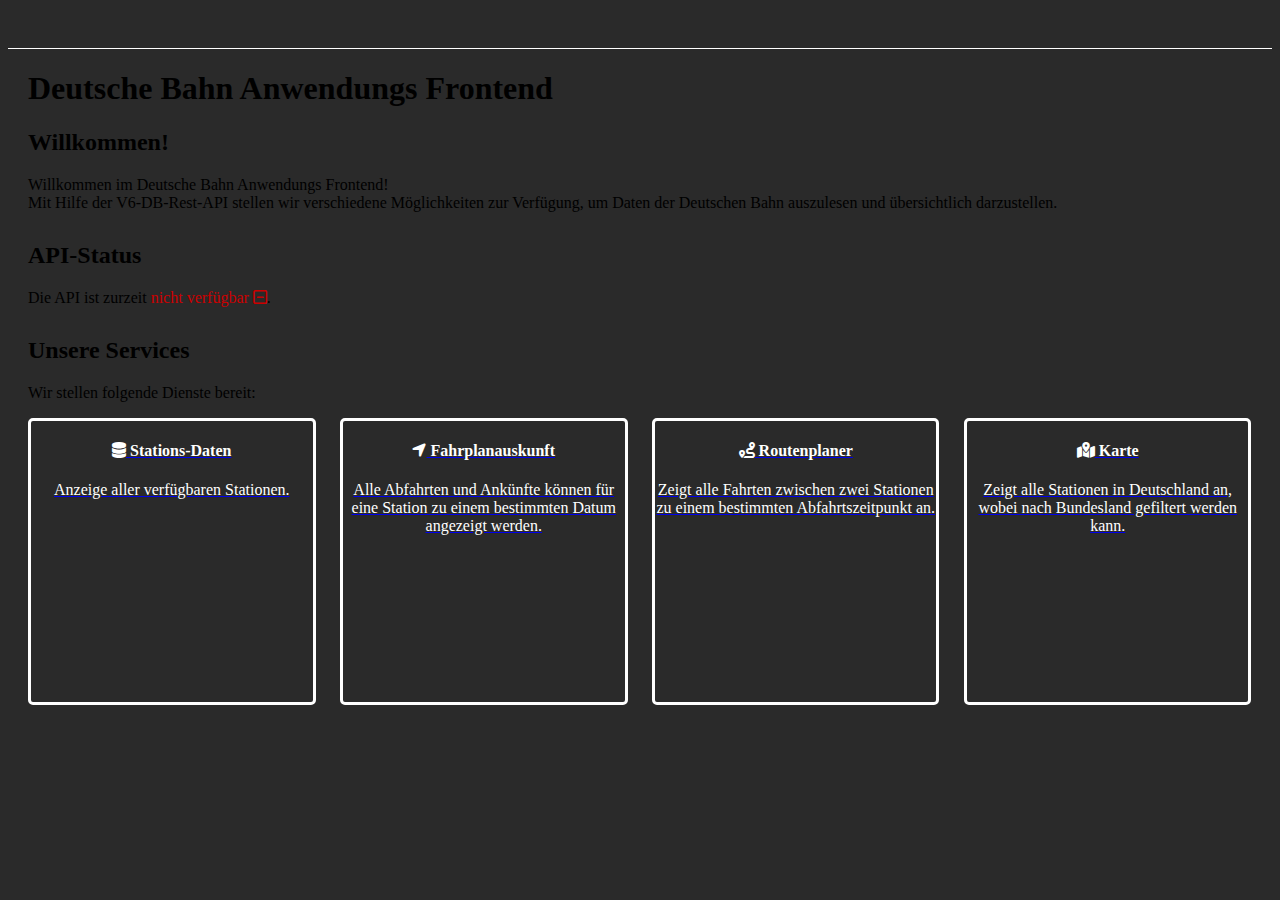
==== src/index.html @ b74e7f1b "Alte Daten entfernt, Aufräumen der Verzeichnisstruktur" ====
<!DOCTYPE html>
<html lang="de">
    <head>
        <meta charset="UTF-8">
        <meta http-equiv="X-UA-Compatible" content="IE=edge">
        <meta name="viewport" content="width=device-width, initial-scale=1.0">
        <link rel="icon" type="image/x-icon" href="img/favicon.ico">
        <title>DBAF - HOME</title>
        
        <!-- jQuery library -->
        <script type="text/javascript" src="dx_22.2.4/js/jquery.min.js"></script>
        <!-- DevExtreme theme -->
        <link rel="dx-theme" data-theme="generic.dark" href="dx_22.2.4/css/dx.dark.css" data-active="true">
        <!-- DevExtreme library -->
        <script type="text/javascript" src="dx_22.2.4/js/dx.all.js"></script>
        <!-- Dictionary files for German language -->
        <script type="text/javascript" src="dx_22.2.4/js/localization/dx.messages.de.js"></script>

        <!-- Fontawesome-Icons -->
        <link rel="stylesheet" href="https://cdnjs.cloudflare.com/ajax/libs/font-awesome/6.0.0-beta2/css/all.min.css">

        <!-- DBAF -->
        <link rel="stylesheet" type="text/css" href="css/style.css">
        <script type="text/javascript" src="js/dbaf.js"></script>
        <script type="text/javascript" src="js/ui.js"></script>
        <script type="text/javascript" src="js/request.js"></script>
    </head>

    <body class="dx-viewport">
        <div class="dbaf-toolbar" id="toolbar"></div>

        <div class="dbaf-group-main">
            <h1>Deutsche Bahn Anwendungs Frontend</h1>

            <div class="dbaf-group">
                <h2>Willkommen!</h2>
                <p>
                    Willkommen im Deutsche Bahn Anwendungs Frontend!<br>
                    Mit Hilfe der V6-DB-Rest-API stellen wir verschiedene Möglichkeiten zur Verfügung, um Daten der Deutschen Bahn auszulesen und übersichtlich darzustellen.
                </p>
            </div>

            <div class="dbaf-group dbaf-api-status">
                <h2>API-Status</h2>
                <p>
                    Die API ist zurzeit <span id="api-status"></span>.
                </p>
            </div>

            <div class="dbaf-group">
                <h2>Unsere Services</h2>
                <p>
                    Wir stellen folgende Dienste bereit:

                    <!-- DBAF-TODO -->
                    <div class="dbaf-layout-group">
                        <a class="dbaf-layout-item" href="stationdata.html">
                            <div class="dbaf-layout-inner-container">
                                <h4><i class="fa-solid fa-database"></i> Stations-Daten</h4>
                                <p>Anzeige aller verfügbaren Stationen.</p>
                            </div>
                        </a>
                        <a class="dbaf-layout-item" href="timetable.html">
                            <div class="dbaf-layout-inner-container">
                                <h4><i class="fa-solid fa-location-arrow"></i> Fahrplanauskunft</h4>
                                <p>Alle Abfahrten und Ankünfte können für eine Station zu einem bestimmten Datum angezeigt werden.</p>
                            </div>
                        </a>
                        <a class="dbaf-layout-item" href="routeplanning.html">
                            <div class="dbaf-layout-inner-container">
                                <h4><i class="fa-solid fa-route"></i> Routenplaner</h4>
                                <p>Zeigt alle Fahrten zwischen zwei Stationen zu einem bestimmten Abfahrtszeitpunkt an.</p>
                            </div>
                        </a>
                        <a class="dbaf-layout-item" href="map.html">
                            <div class="dbaf-layout-inner-container">
                                <h4><i class="fa-solid fa-map-location-dot"></i> Karte</h4>
                                <p>Zeigt alle Stationen in Deutschland an, wobei nach Bundesland gefiltert werden kann.</p>
                            </div>
                        </a>
                    </div>
                </p>
            </div>
        </div>
    </body>
    
    <!-- NOSCRIPT CHECK -->
    <noscript>
        JavaScript muss aktiviert sein, um diese Website nutzen zu können!
    </noscript>
        
    <script type="text/javascript">
        // Anzeige aktivieren
        $(".dbaf-toolbar").show();
        $(".dbaf-group-main").show();
    </script>
    <!-- NOSCRIPT CHECK -->

    <script type="text/javascript">
        // Verfügbarkeit prüfen
        let bStatus = IsAPIAvailable();

        if (bStatus) {
            // verfügbar ausgeben
            $("#api-status").html("<span class=\"dbaf-green\">verfügbar <i class=\"fa-regular fa-square-check\"></i></span>");
        } else {
            // nicht verfügbar ausgeben
            $("#api-status").html("<span class=\"dbaf-red\">nicht verfügbar <i class=\"fa-regular fa-square-minus\"></i></span>");
        }

        ScaleItems();
        // bei Änderung der Client-Größe
        addEventListener("resize", (event) => {
            ScaleItems();
        });

        function ScaleItems() {
            // Höhe eines Layout-Items auf die Breite setzen
            $(".dbaf-layout-item").height($(".dbaf-layout-item").width());
        }
    </script>
    
    <!-- Toolbareinstellungen laden -->
    <script type="text/javascript" src="js/toolbar.js"></script>
</html>
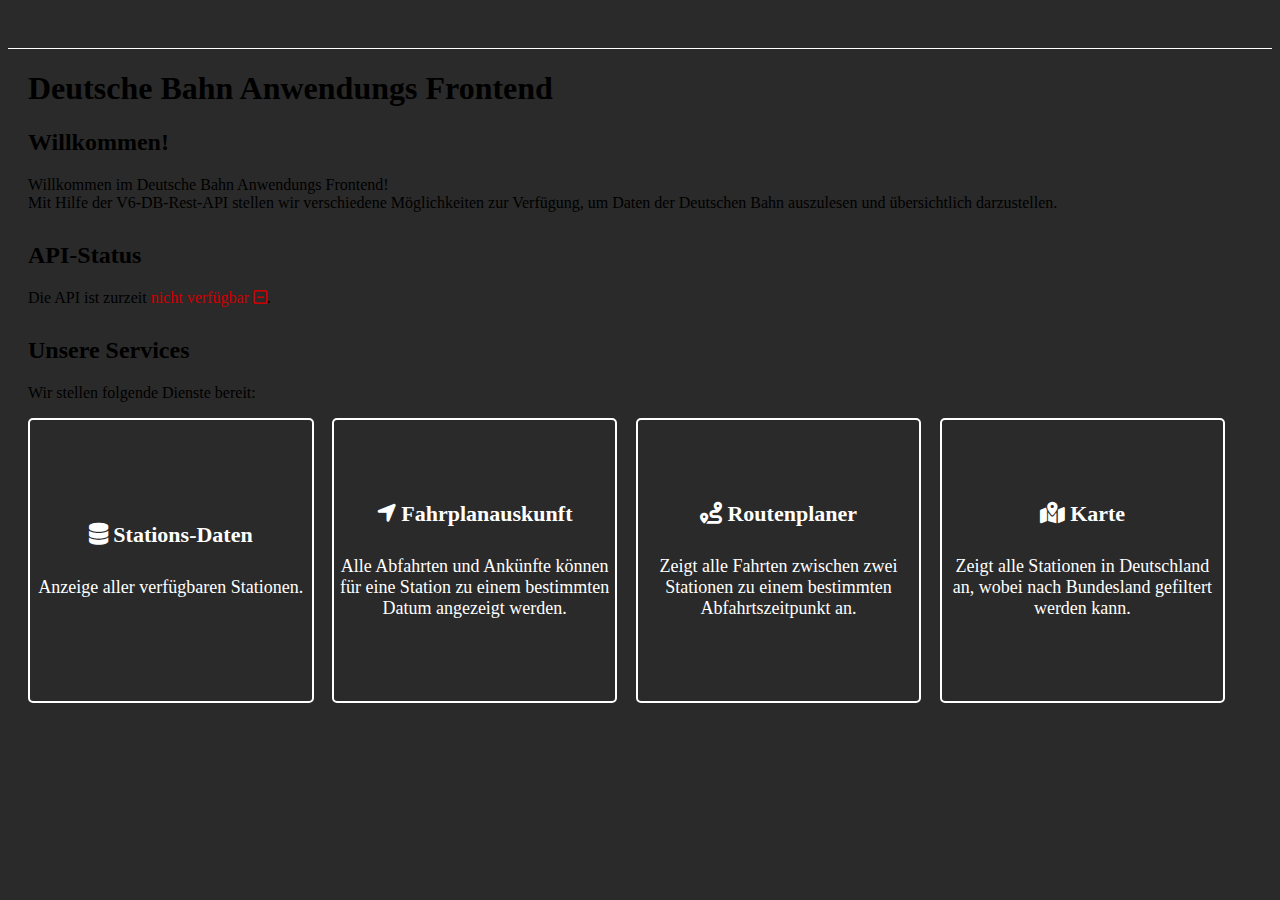
==== commit 539a8b76: "Bugfixes, stufenloser Eingang" ====
--- a/src/index.html
+++ b/src/index.html
@@ -15,10 +15,8 @@
         <script type="text/javascript" src="dx_22.2.4/js/dx.all.js"></script>
         <!-- Dictionary files for German language -->
         <script type="text/javascript" src="dx_22.2.4/js/localization/dx.messages.de.js"></script>
-
         <!-- Fontawesome-Icons -->
         <link rel="stylesheet" href="https://cdnjs.cloudflare.com/ajax/libs/font-awesome/6.0.0-beta2/css/all.min.css">
-
         <!-- DBAF -->
         <link rel="stylesheet" type="text/css" href="css/style.css">
         <script type="text/javascript" src="js/dbaf.js"></script>
@@ -52,7 +50,6 @@
                 <p>
                     Wir stellen folgende Dienste bereit:
 
-                    <!-- DBAF-TODO -->
                     <div class="dbaf-layout-group">
                         <a class="dbaf-layout-item" href="stationdata.html">
                             <div class="dbaf-layout-inner-container">
--- a/src/css/style.css
+++ b/src/css/style.css
@@ -12,11 +12,8 @@
 
 body {
     background-color: #2a2a2a; /* vorgegeben durch DevExtreme */
+    min-width: 1000px;
 }
-
-/* .dx-viewport {
-    display: none;
-} */
 
 .dbaf-toolbar {
     border-bottom: 1px solid #FFF;
@@ -80,4 +77,8 @@
 
 .dbaf-red {
     color: #CC0000;
+}
+
+#overview-loaded {
+    display: none; /* wird bei der Laufzeit gesetzt */
 }